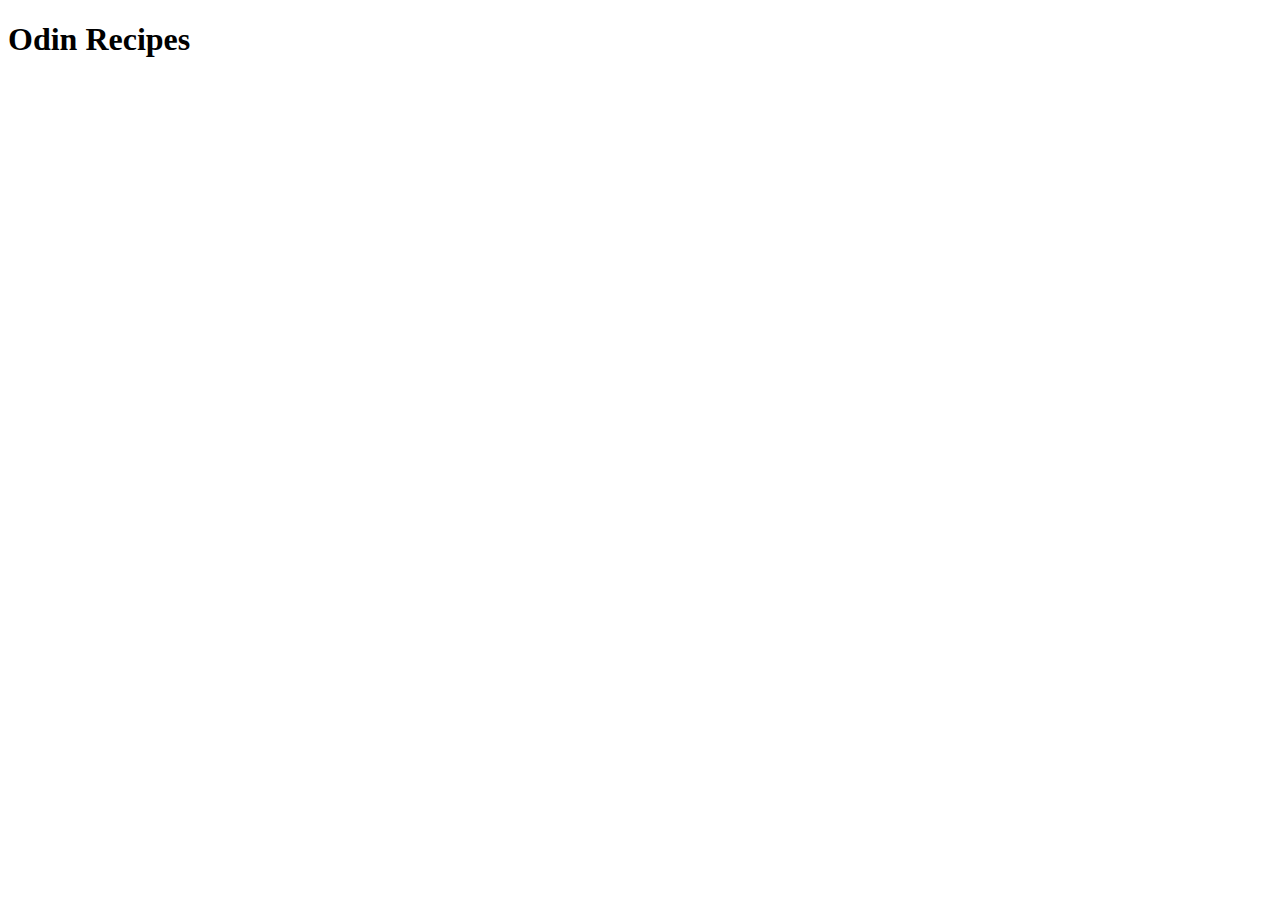
==== index.html @ 3c8dc29b "Set initial structure: index.html" ====
<!DOCTYPE html>
<html lang="en">
<head>
    <meta charset="UTF-8">
    <meta name="viewport" content="width=device-width, initial-scale=1.0">
    <title>Odin Recipes</title>
</head>
<body>
    <h1>Odin Recipes</h1>
</body>
</html>
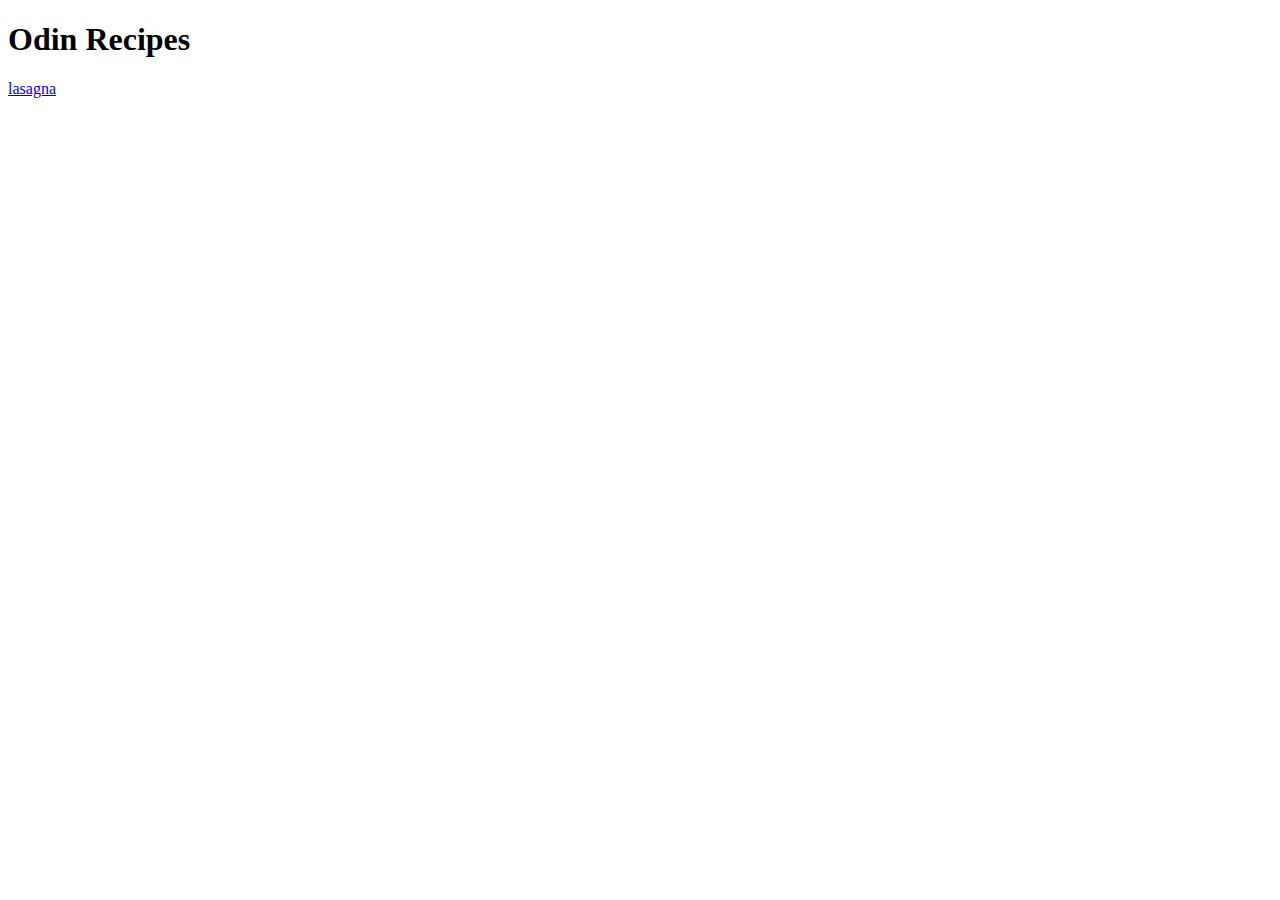
==== commit af3601ff: "Add content to lasagna.html page" ====
--- a/index.html
+++ b/index.html
@@ -7,5 +7,7 @@
 </head>
 <body>
     <h1>Odin Recipes</h1>
+    <a href="./recipes/lasagna.html">lasagna</a>
+    
 </body>
 </html>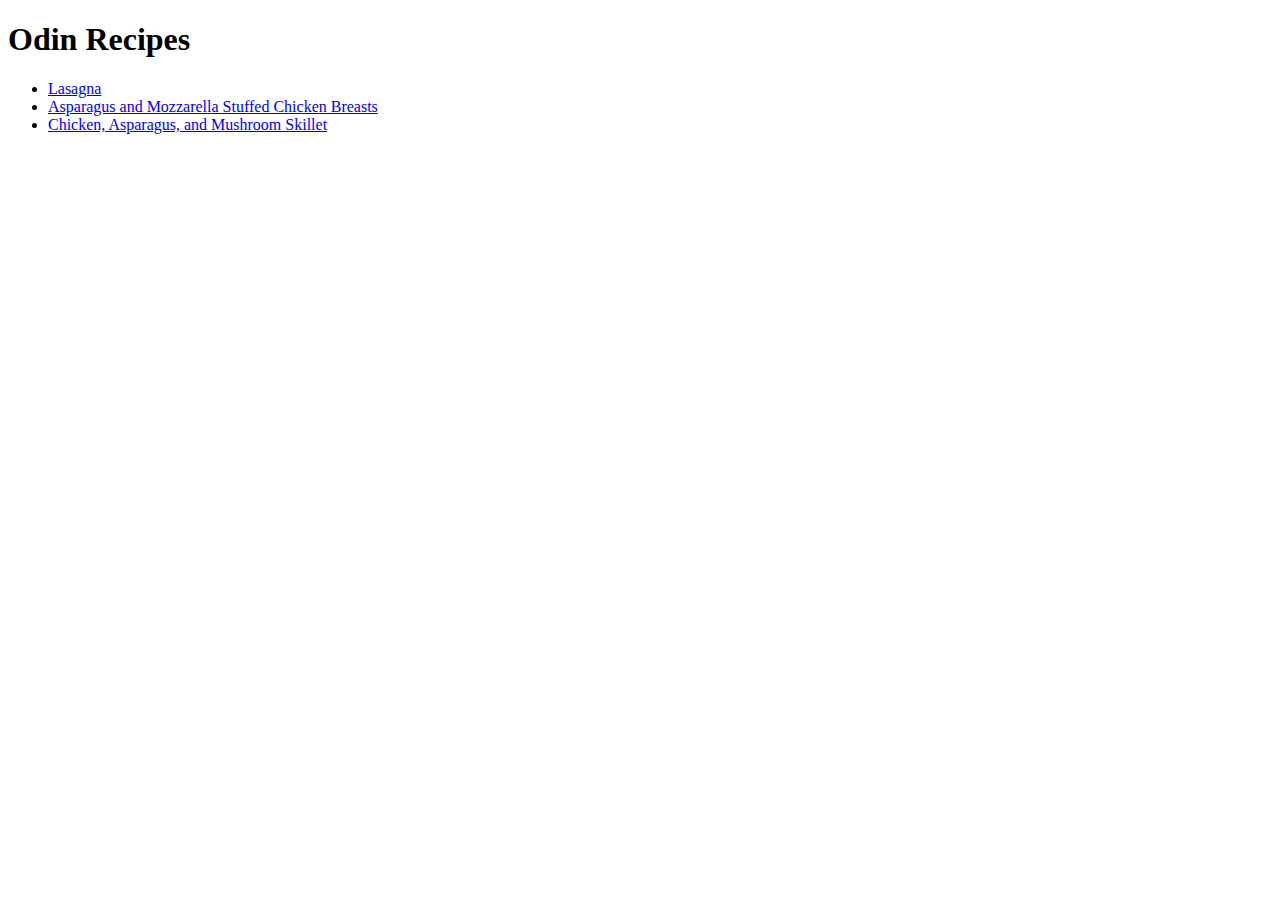
==== commit ff1af307: "Create another two recipes and link them to index.html" ====
--- a/index.html
+++ b/index.html
@@ -7,7 +7,15 @@
 </head>
 <body>
     <h1>Odin Recipes</h1>
-    <a href="./recipes/lasagna.html">lasagna</a>
-    
+ <ul>
+     
+     <li><a href="./recipes/lasagna.html">Lasagna</a></li>
+     <li><a href="./recipes/AsparagusandMozzarellaStuffedChickenBreasts.html">Asparagus and Mozzarella Stuffed Chicken Breasts</a></li>
+     <li>
+         <a href="./recipes/Chicken,Asparagus,andMushroomSkillet.html">Chicken, Asparagus, and Mushroom Skillet
+         </a>
+     </li>
+     
+ </ul>
 </body>
 </html>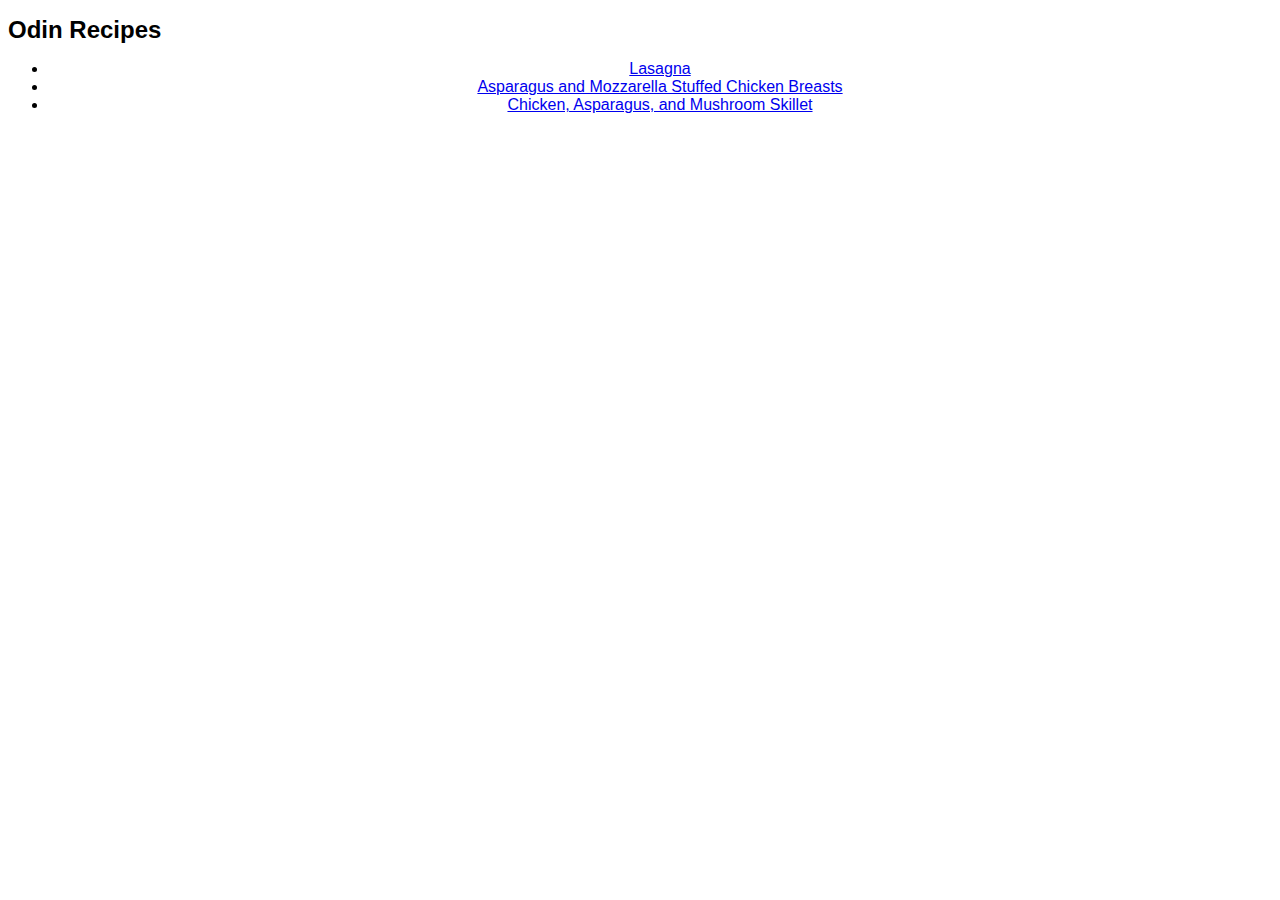
==== commit b43fd95e: "Add styles.css file to make some styling" ====
--- a/index.html
+++ b/index.html
@@ -4,15 +4,16 @@
     <meta charset="UTF-8">
     <meta name="viewport" content="width=device-width, initial-scale=1.0">
     <title>Odin Recipes</title>
+    <link rel="stylesheet" href="styles.css">
 </head>
 <body>
     <h1>Odin Recipes</h1>
- <ul>
+ <ul class="home-ul">
      
      <li><a href="./recipes/lasagna.html">Lasagna</a></li>
      <li><a href="./recipes/AsparagusandMozzarellaStuffedChickenBreasts.html">Asparagus and Mozzarella Stuffed Chicken Breasts</a></li>
      <li>
-         <a href="./recipes/Chicken,Asparagus,andMushroomSkillet.html">Chicken, Asparagus, and Mushroom Skillet
+         <a href="./recipes/Chicken,Asparagus,andMushroomSkillet.html" >Chicken, Asparagus, and Mushroom Skillet
          </a>
      </li>
      
--- a/styles.css
+++ b/styles.css
@@ -0,0 +1,27 @@
+* {
+    font-family: Arial, Helvetica, sans-serif;
+ 
+}
+
+li {
+    color: blueviolet;
+}
+.home-ul li{
+    color: black;
+    text-align: center;
+}
+img {
+    width: 300px;
+    height: 200px;
+}
+h1{
+font-size: 24px;
+}
+h2{
+    font-size: 20px;
+}
+
+#home{
+    color: red;
+
+}